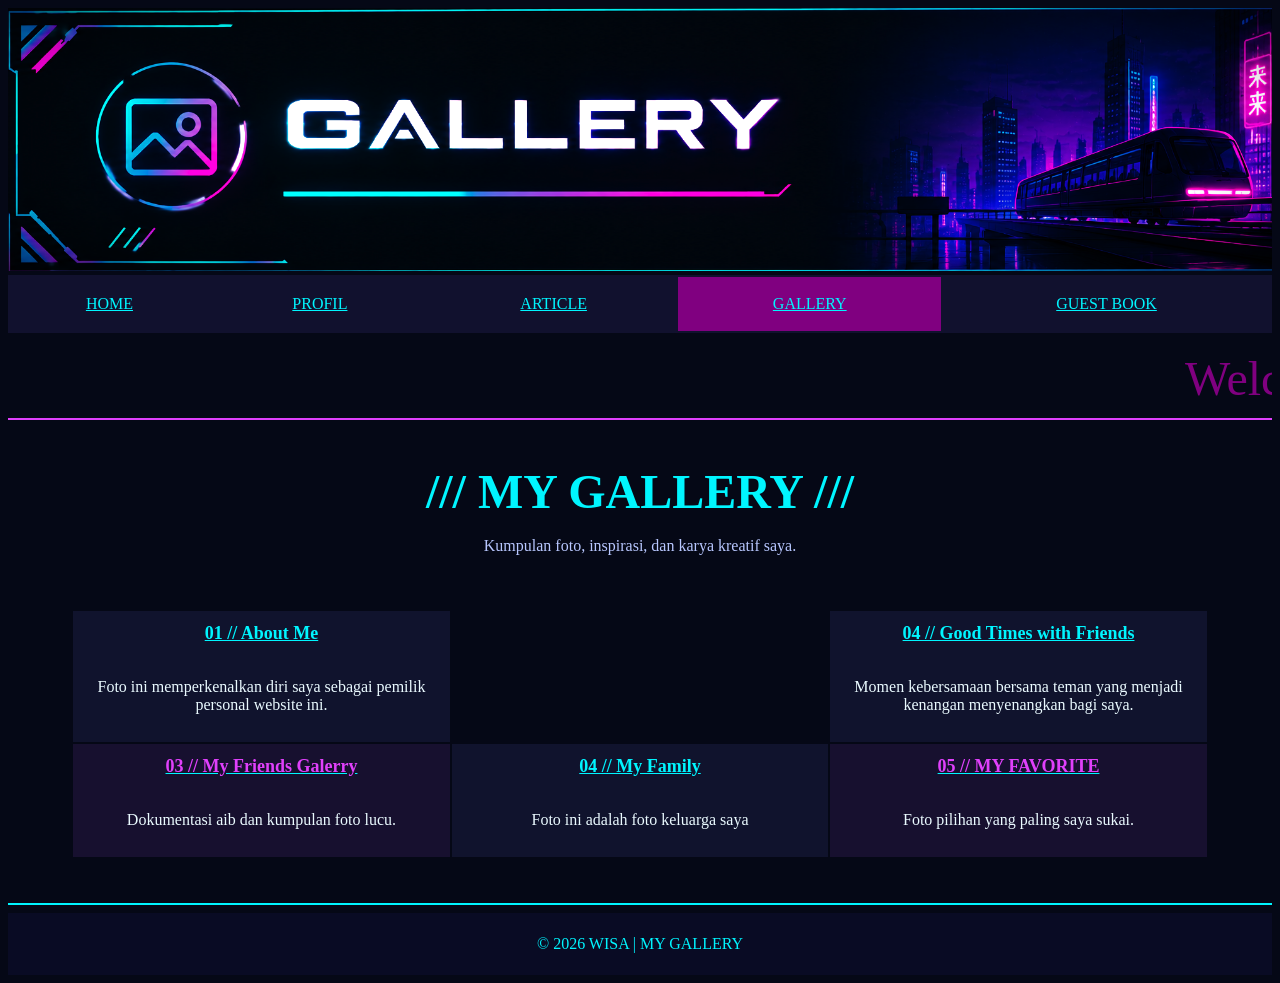
==== album.html @ 90e62c76 "Initial commit" ====
<!DOCTYPE html>
<html lang="id">
<head>
    <meta charset="UTF-8">
    <meta name="viewport" content="width=device-width, initial-scale=1.0">
    <title>Wisa Personal Website</title>
</head>

<body bgcolor="#050816" text="#eafaff" link="#00f5ff" vlink="#e040fb">

    <!-- BANNER -->
    <table width="100%" bgcolor="#090b24" cellpadding="25">
        <tr>
            <img src="Gambar/banner galerry.png" width="100%" alt="banner">
        </tr>
    </table>

    <!-- NAVBAR -->
    <table width="100%" bgcolor="#11112e" cellpadding="18">
        <tr align="center">
            <td><a href="index.html">HOME</a></td>
            <td >
                <a href="profil.html">PROFIL</a>
            </td>
            <td><a href="artikel.html">ARTICLE</a></td>
            <td bgcolor="PURPLE"><a href="album.html">GALLERY</a></td>
            <td><a href="buku tamu.html">GUEST BOOK</a></td>
        </tr>
    </table><br>
    <marquee direction="left" ><font face="impact" color="purple" size="7">
        Welcome to My Personal Website</font>
    </marquee>

    <hr color="#e040fb" size="2">

    <!-- JUDUL -->
    <br><br>
    <center>
        <font face="consolas" color="#00f5ff" size="8">
            <b>/// MY GALLERY ///</b>
        </font>
        <br><br>
        <font color="#b8c7ff" size="3">
            Kumpulan foto, inspirasi, dan karya kreatif saya.
        </font>
        <br><br>
    </center>

    <br><br>

    <!-- GALERI FOTO -->
    <table width="90%" align="center" cellpadding="12">

        <!-- BARIS 1 -->
        <tr align="center">

            <!-- FOTO 1 -->
            <td width="33%" bgcolor="#10132d">
                <a href="foto pribadi.html">
                    <font color="#00f5ff" size="4">
                    <b>01 // About Me</b>
                </font>
                </a>
                <br><br>
                
                <p>Foto ini memperkenalkan diri saya sebagai pemilik personal website ini.</p>
            </td>

            <!-- FOTO 2 -->
            <td width="33%" "#17102f">
                
            </td>

            <!-- FOTO 3 -->
            <td width="33%" bgcolor="#10132d">
                <a href="foto bersama teman.html">
                    <font color="#00f5ff" size="4">
                    <b>04 // Good Times with Friends</b>
                </font>
                </a>
                <br><br>
                
                <p>Momen kebersamaan bersama teman yang menjadi kenangan menyenangkan bagi saya.</p>
            </td>

        </tr>

        <!-- BARIS 2 -->
        <tr align="center">

            <!-- FOTO 4 -->
            <td width="33%" bgcolor="#17102f">
                <a href="foto teman.html">
                    <font color="#e040fb" size="4">
                    <b>03 // My Friends Galerry</b>
                </font>
                </a>
                <br><br>
                
                <p>Dokumentasi aib dan kumpulan foto lucu.</p>
            </td>

            <!-- FOTO 5 -->
            <td width="33%" bgcolor="#10132d">
                <a href="foto keluarga.html">
                    <font color="#00f5ff" size="4">
                    <b>04 // My Family</b>
                </font>
                </a>
                <br><br>
                
                <p>Foto ini adalah foto keluarga saya</p>
            </td>

            <!-- FOTO 6 -->
            <td width="33%" bgcolor="#17102f">
                <a href="foto fav.html">
                    <font color="#e040fb" size="4">
                    <b>05 // MY FAVORITE</b>
                </font>
                </a>
                <br><br>
                
                <p>Foto pilihan yang paling saya sukai.</p>
            </td>

        </tr>
    </table>

    <br><br>

    <!-- FOOTER -->
    <hr color="#00f5ff" size="2">

    <table width="100%" bgcolor="#090b24" cellpadding="20">
        <tr>
            <td align="center">
                <font color="#00f5ff" size="3">
                    © 2026 WISA | MY GALLERY
                </font>
                <br>
            </td>
        </tr>
    </table>

</body>
</html>
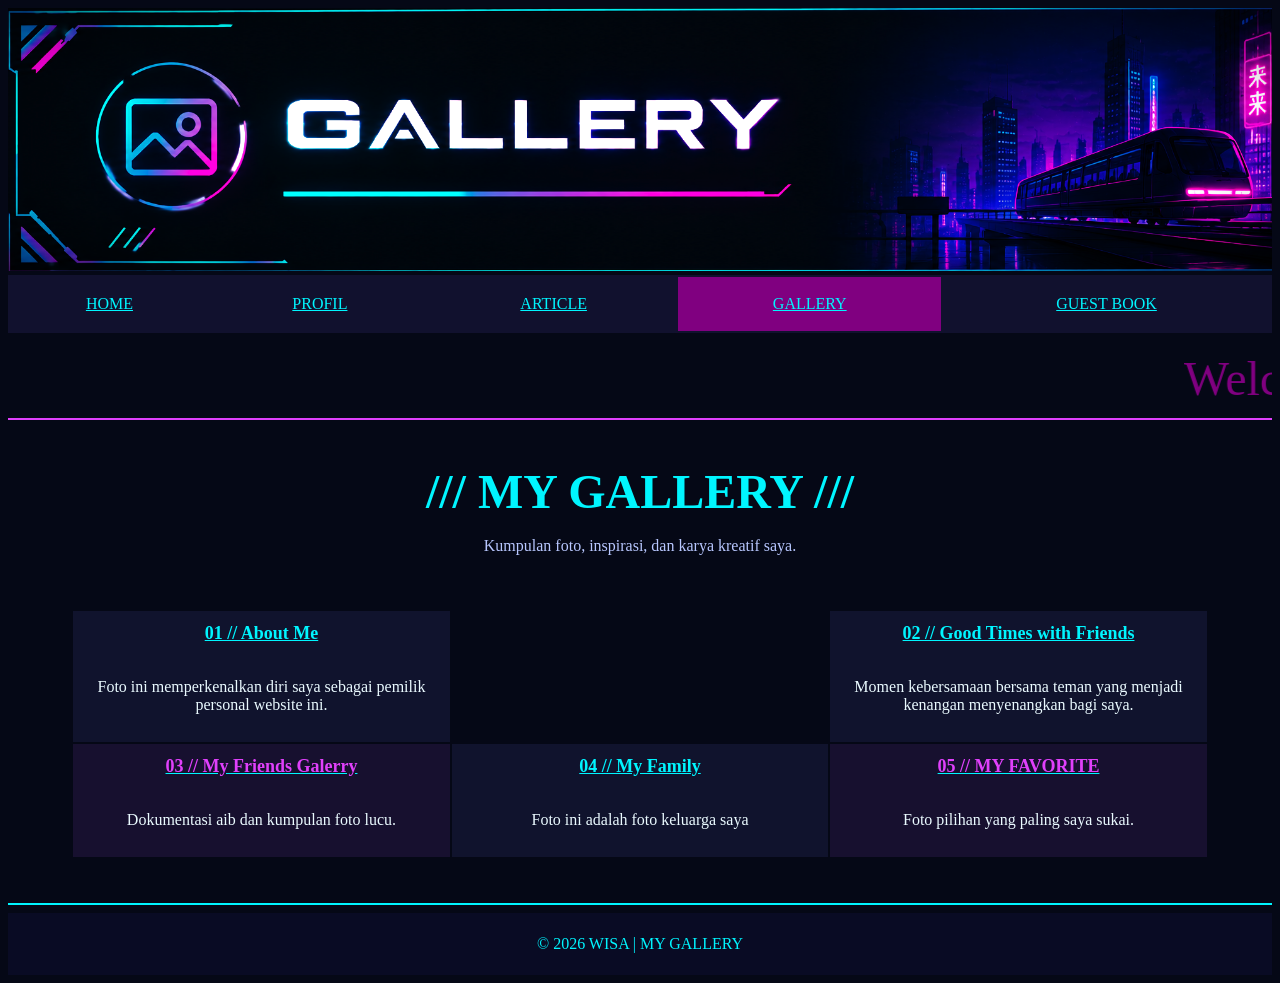
==== commit 2c416ca9: "Update" ====
--- a/album.html
+++ b/album.html
@@ -75,7 +75,7 @@
             <td width="33%" bgcolor="#10132d">
                 <a href="foto bersama teman.html">
                     <font color="#00f5ff" size="4">
-                    <b>04 // Good Times with Friends</b>
+                    <b>02 // Good Times with Friends</b>
                 </font>
                 </a>
                 <br><br>
